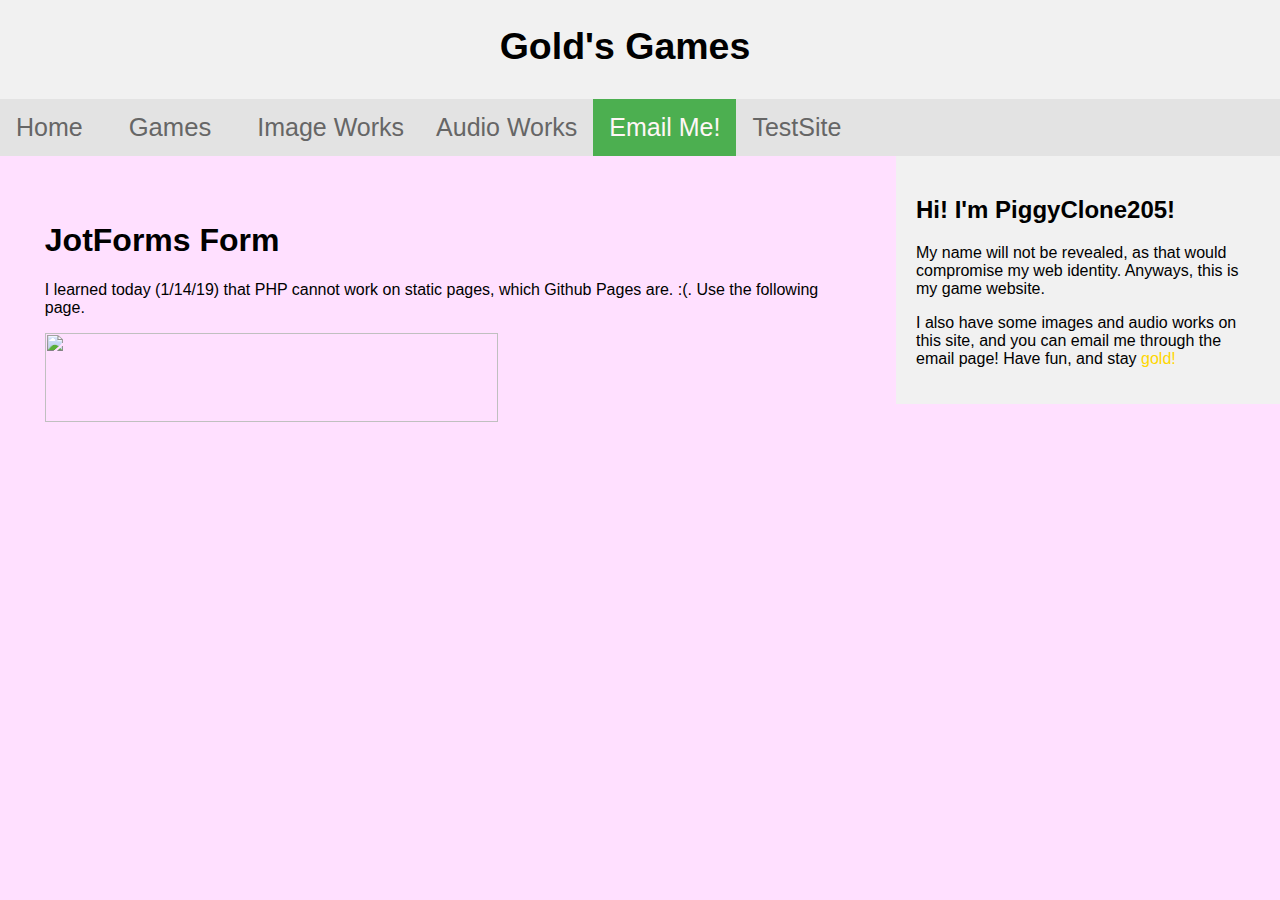
==== pages/email.html @ 98bf14a8 "Some change I forgot about, but ok." ====
<html>
	<head>
		<title>Gold's Email Portal</title>
		<link rel="stylesheet" type="text/css" href="../styles/main.css">
		<meta charset="UTF-8">
		<meta name="viewport" content="width=device-width, initial-scale=1.0">
	</head>
	<body>
		<div id="header">
			<header>
				<h2 style="padding-top:25;">Gold's Games</h2>
				<nav id="navbar">
					<ul>
						<li><a href="../index.html">Home</a></li>
						<div class="dropdown">
							<button class="dropbtn"><a href="games.html">Games</a></button>
							<div class="dropdown-content">
								<li><a href="pages/games.html#projects">Projects</a></li>
							</div>
						</div>
						<li><a href="images.html">Image Works</a></li>
						<li><a href="sounds.html">Audio Works</a></li>
						<li><a href="email.html" id="active">Email Me!</a></li>
						<li><a href="https://piggyclone205.github.io/TestSite">TestSite</a></li>
					</ul>
				</nav>
			</header>
		</div>
		<div class="row content">
			<div class="main">
				<h1>JotForms Form</h1>
				<p>I learned today (1/14/19) that PHP cannot work on static pages, which Github Pages are. :(. Use the following page.</p>
				<script type="text/javascript" src="https://form.jotform.com/jsform/90134653773156"></script>
			<img src="../images/thenegotiator.PNG" width="75%">
			</div>
			<div class="side">
				<h2>Hi! I'm PiggyClone205!</h2>
				<p>My name will not be revealed, as that would compromise my web identity. Anyways, this is my game website.</p>
				<p>I also have some images and audio works on this site, and you can email me through the email page! Have fun, and stay <span style=";color: #ffd700;">gold!</span></p>
			</div>
		</div>
	</body>
	<script>
		// When the user scrolls the page, execute myFunction 
		window.onscroll = function() {myFunction()};

		// Get the navbar
		var navbar = document.getElementById("navbar");

		// Get the offset position of the navbar
		var sticky = navbar.offsetTop;

		// Add the sticky class to the navbar when you reach its scroll position. Remove "sticky" when you leave the scroll position
		function myFunction() {
			if (window.pageYOffset >= sticky) {
				navbar.classList.add("sticky")
			} else {
				navbar.classList.remove("sticky");
			}
		}
	</script>
</html>
---- styles/main.css ----
* {
  box-sizing: border-box;
  font-family: Arial, Calibri, sans-serif;
}

header {
	position: relative;
	text-align: center;
	font-family: Arial, Calibri, sans-serif;
	font-size: 1.5625em;
	width: 100%;
	background-color: #f1f1f1;
}

header h2 {
	margin-top: 0;
	position: relative;
	right: 15px;
}

div#header {
	background-color: #f1f1f1;
}

body {
	margin: 0;
	background-color: #ffe0ff;
	height: 100%;
}

body h1 {
	font-family: Arial, Calibri, sans-serif;
}

body h2 {
	font-family: Arial, Calibri, sans-serif;
}

body h3 {
	font-family: Arial, Calibri, sans-serif;
}

body h4 {
	font-family: Arial, Calibri, sans-serif;
}

body h5 {
	font-family: Arial, Calibri, sans-serif;
}

body h6 {
	font-family: Arial, Calibri, sans-serif;
}

body p {
	font-family: Arial, Calibri, sans-serif;
}

body pre {
	font-family: "Lucida Console", Monaco, monospace;
}

.row {
	display: flex;
	flex-wrap: wrap;
	position: absolute;
}

.side {
	flex: 30%;
	background-color: #f1f1f1;
	padding: 20px;
}
.main {
	flex: 70%;
	padding: 3.5%;
}

.dropdown {
  float: left;
  overflow: hidden;
}

/* Dropdown button */
.dropdown .dropbtn {
	font-size: 1.025em;
	border: none;
	outline: none;
	color: #666;
	padding: 14px;
	background-color: inherit;
	font-family: inherit; /* Important for vertical align on mobile phones */
	margin: 0; /* Important for vertical align on mobile phones */
}

.dropdown .dropbtn a {
	border: none;
	outline: none;
	color: #666;
	padding: 14px 16px;
	background-color: inherit;
	font-family: inherit; /* Important for vertical align on mobile phones */
	margin: 0; /* Important for vertical align on mobile phones */
	text-decoration: none;
}


/* Dropdown content (hidden by default) */
.dropdown-content {
  display: none;
  position: absolute;
  background-color: #f9f9f9;
  min-width: 160px;
  box-shadow: 0px 8px 16px 0px rgba(0,0,0,0.2);
  z-index: 1;
}

/* Links inside the dropdown */
.dropdown-content li a {
  float: none;
  color: black;
  width: 100%;
  padding: 12px 16px;
  text-decoration: none;
  display: block;
  text-align: left;
}

/* Add a grey background color to dropdown links on hover */
.dropdown-content:hover {
  background-color: #ddd;
}

/* Show the dropdown menu on hover */
.dropdown:hover .dropdown-content {
  display: block;
}

nav {
	overflow: hidden;
}

nav ul {
	list-style-type: none;
	margin: 0;
	padding: 0;
	overflow: hidden;
	background-color: #e3e3e3;
	color: #f2f2f2;
	text-decoration: none;
}

nav ul li {
	float: left;
}

nav ul li a {
	display: block;
	color: #666;
	text-align: center;
	padding: 14px 16px;
	text-decoration: none;
}

#active {
	color:#fff6f6 ;
	background-color: #4CAF50;
}


.sticky {
  position: fixed;
  top: 0;
  width: 100%;
  z-index: 1;
}

.sticky + .content {
  padding-top: 60px;
}

#fixnavbar {
  width: 100%;
}
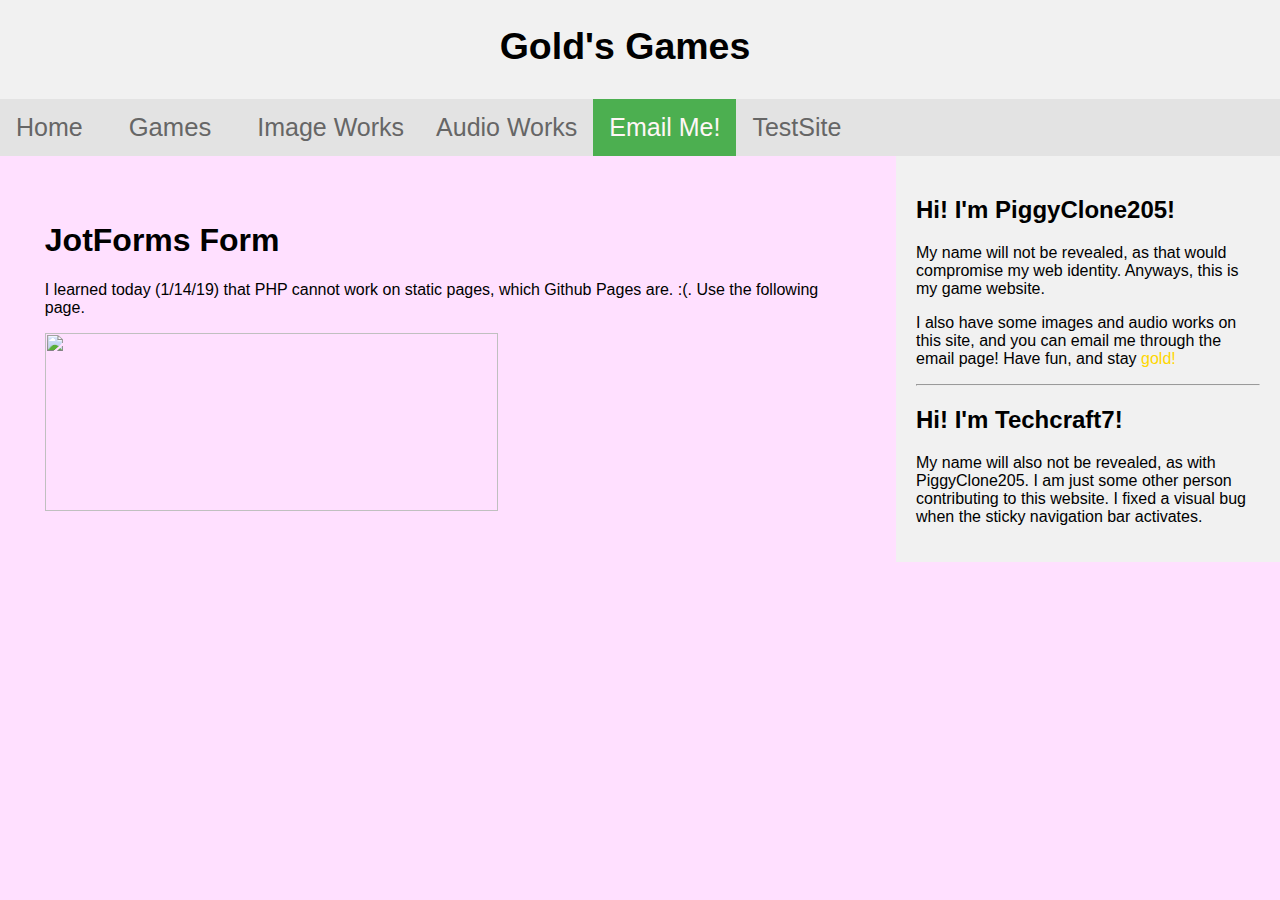
==== commit a6e6e384: "Reverted the sidebar embedding because flexbox absolutely *hates* embedded stuff." ====
--- a/pages/email.html
+++ b/pages/email.html
@@ -27,6 +27,7 @@
 			</header>
 		</div>
 		<div class="row content">
+			<div id="fixnavbar"></div>
 			<div class="main">
 				<h1>JotForms Form</h1>
 				<p>I learned today (1/14/19) that PHP cannot work on static pages, which Github Pages are. :(. Use the following page.</p>
@@ -37,26 +38,12 @@
 				<h2>Hi! I'm PiggyClone205!</h2>
 				<p>My name will not be revealed, as that would compromise my web identity. Anyways, this is my game website.</p>
 				<p>I also have some images and audio works on this site, and you can email me through the email page! Have fun, and stay <span style=";color: #ffd700;">gold!</span></p>
+				<hr />
+				<h2>Hi! I'm Techcraft7!</h2>
+				<p>My name will also not be revealed, as with PiggyClone205.  I am just some other person contributing to this website.  I fixed a visual bug when the sticky navigation bar activates.</p>
 			</div>
 		</div>
 	</body>
-	<script>
-		// When the user scrolls the page, execute myFunction 
-		window.onscroll = function() {myFunction()};
-
-		// Get the navbar
-		var navbar = document.getElementById("navbar");
-
-		// Get the offset position of the navbar
-		var sticky = navbar.offsetTop;
-
-		// Add the sticky class to the navbar when you reach its scroll position. Remove "sticky" when you leave the scroll position
-		function myFunction() {
-			if (window.pageYOffset >= sticky) {
-				navbar.classList.add("sticky")
-			} else {
-				navbar.classList.remove("sticky");
-			}
-		}
+	<script src="../scripts/navbar.js">
 	</script>
 </html>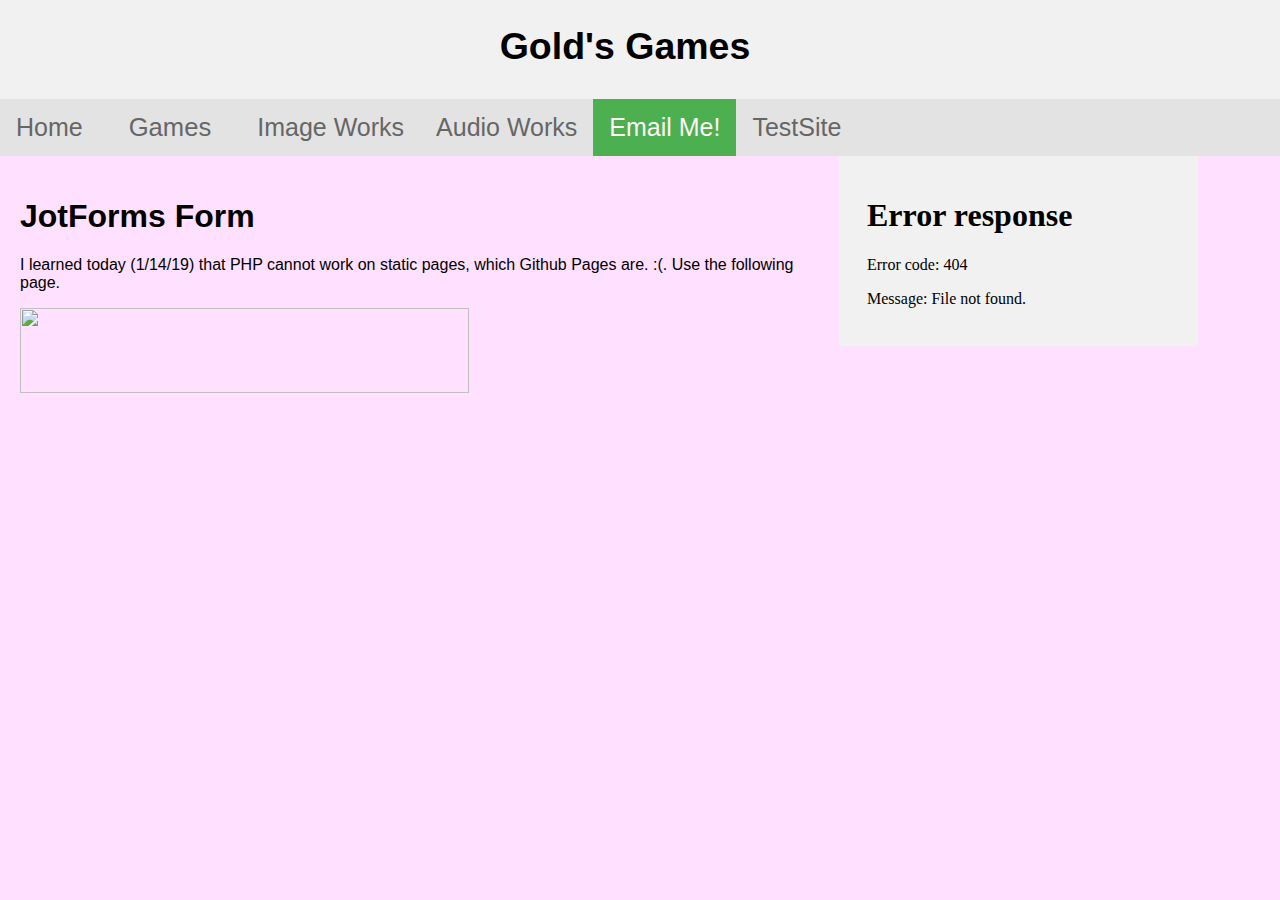
==== commit 94cc8bce: "Added a bunch of new content to Images and Audio, and also fixed the issues with the sidebar." ====
--- a/pages/email.html
+++ b/pages/email.html
@@ -34,14 +34,7 @@
 				<script type="text/javascript" src="https://form.jotform.com/jsform/90134653773156"></script>
 			<img src="../images/thenegotiator.PNG" width="75%">
 			</div>
-			<div class="side">
-				<h2>Hi! I'm PiggyClone205!</h2>
-				<p>My name will not be revealed, as that would compromise my web identity. Anyways, this is my game website.</p>
-				<p>I also have some images and audio works on this site, and you can email me through the email page! Have fun, and stay <span style=";color: #ffd700;">gold!</span></p>
-				<hr />
-				<h2>Hi! I'm Techcraft7!</h2>
-				<p>My name will also not be revealed, as with PiggyClone205.  I am just some other person contributing to this website.  I fixed a visual bug when the sticky navigation bar activates.</p>
-			</div>
+			<embed src="../embed/sidebar.html">
 		</div>
 	</body>
 	<script src="../scripts/navbar.js">
--- a/styles/main.css
+++ b/styles/main.css
@@ -70,10 +70,18 @@
 	flex: 30%;
 	background-color: #f1f1f1;
 	padding: 20px;
-}
+	height: 100vh;
+}
+embed {
+	flex: 30%;
+	background-color: #f1f1f1;
+	padding: 20px;
+	height: 100%;
+}
+
 .main {
 	flex: 70%;
-	padding: 3.5%;
+	padding: 20px;
 }
 
 .dropdown {
@@ -127,7 +135,7 @@
 }
 
 /* Add a grey background color to dropdown links on hover */
-.dropdown-content:hover {
+.dropdown-content li a:hover {
   background-color: #ddd;
 }
 
@@ -162,11 +170,21 @@
 	text-decoration: none;
 }
 
+nav ul li a:hover {
+	background-color: #d3d3d3;
+}
+
 #active {
 	color:#fff6f6 ;
 	background-color: #4CAF50;
 }
 
+embed {
+	flex: 30%;
+	background-color: #f1f1f1;
+	padding: 20px;
+	fixed-height: 100%;
+}
 
 .sticky {
   position: fixed;
@@ -181,4 +199,4 @@
 
 #fixnavbar {
   width: 100%;
-}+}
